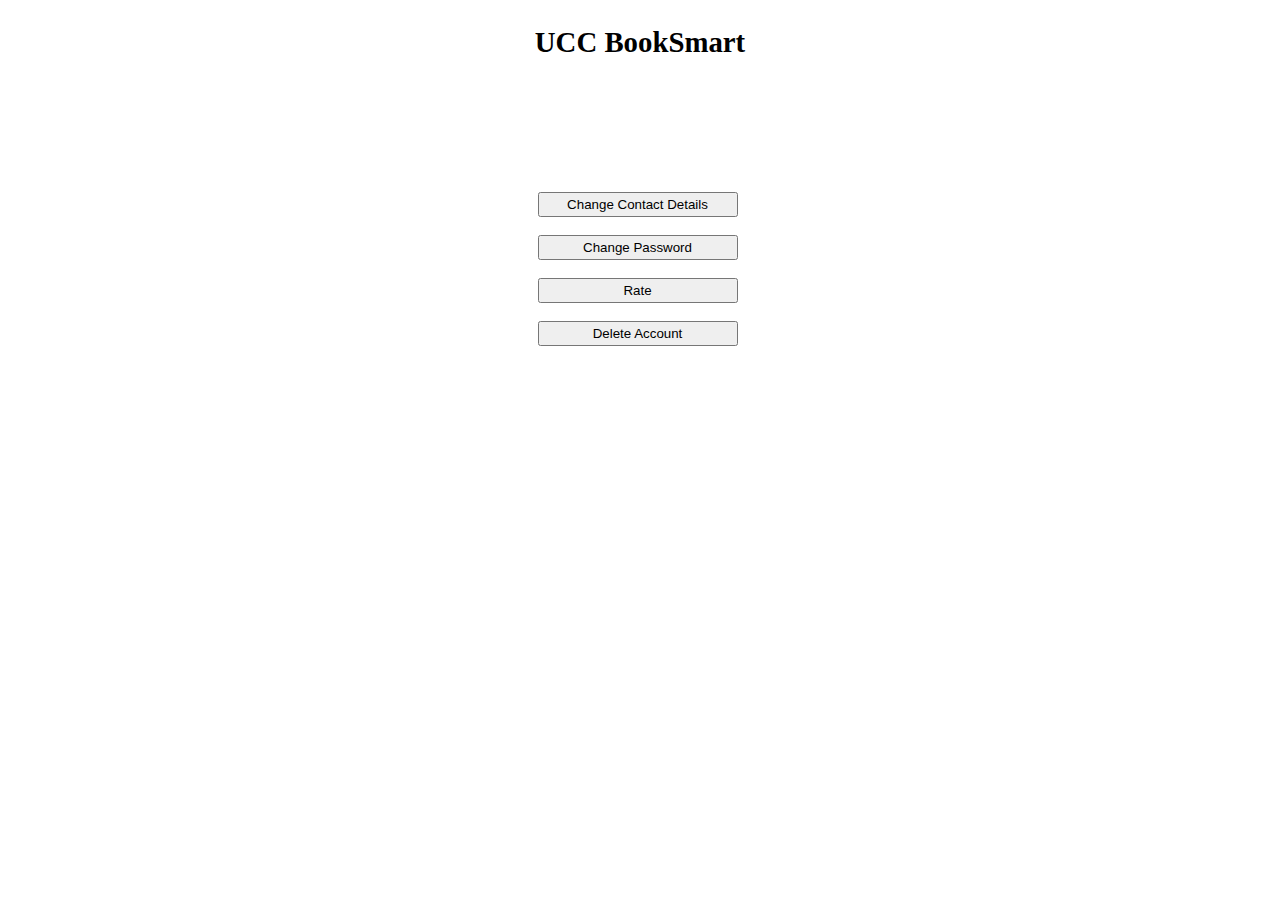
==== Account.html @ a80d3dea "Create Account.html" ====
<!DOCTYPE HTML>

<html>
	<style>
		h1 {font-size:.4in}
		label {display:block; position:relative; line-height:1; margin:5px 0px;}
		input {position:absolute; margin-left: 15px; width:15em; left:40px;}
		.placeButtons {position:relative; left:-10px; height:25px; width:200px}
	</style>												
		
	<body>	
		<form name="LoginForm">								
              <center><h1><b style="font-size:75%"><center>UCC BookSmart</center></b></center>
							
			<section id="banner">
					<center><img src="images/Account Icon.jpg" alt="" /></center>
			</section>
			
			<br />
            <br />
            <br />
            <br />
            <br />
    <center>
                              
             <input class="placeButtons" type="submit" value="Change Contact Details"><br />
             <br />
             <input class="placeButtons" type="submit" value="Change Password"><br />
             <br />
             <input class="placeButtons" type="submit" value="Rate"><br />
             <br />
             <input class="placeButtons" type="submit" value="Delete Account"><br />
             <br />          
       
    </center>			       
  
		</form>			
	</body>
</html>
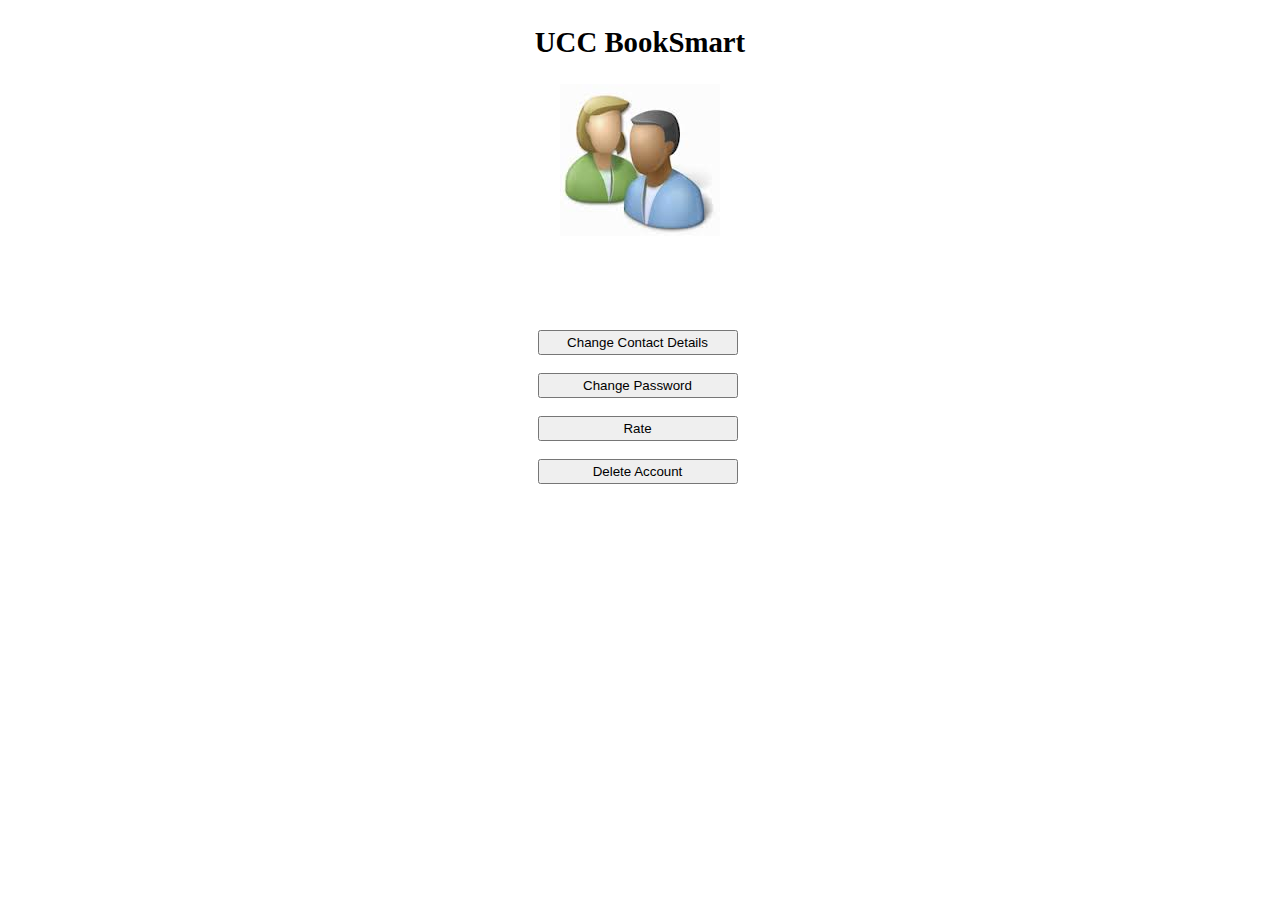
==== commit a45a05b1: "Updates" ====
--- a/Account.html
+++ b/Account.html
@@ -13,7 +13,7 @@
               <center><h1><b style="font-size:75%"><center>UCC BookSmart</center></b></center>
 							
 			<section id="banner">
-					<center><img src="images/Account Icon.jpg" alt="" /></center>
+					<center><img src="img/Account Icon.jpg" alt="" /></center>
 			</section>
 			
 			<br />
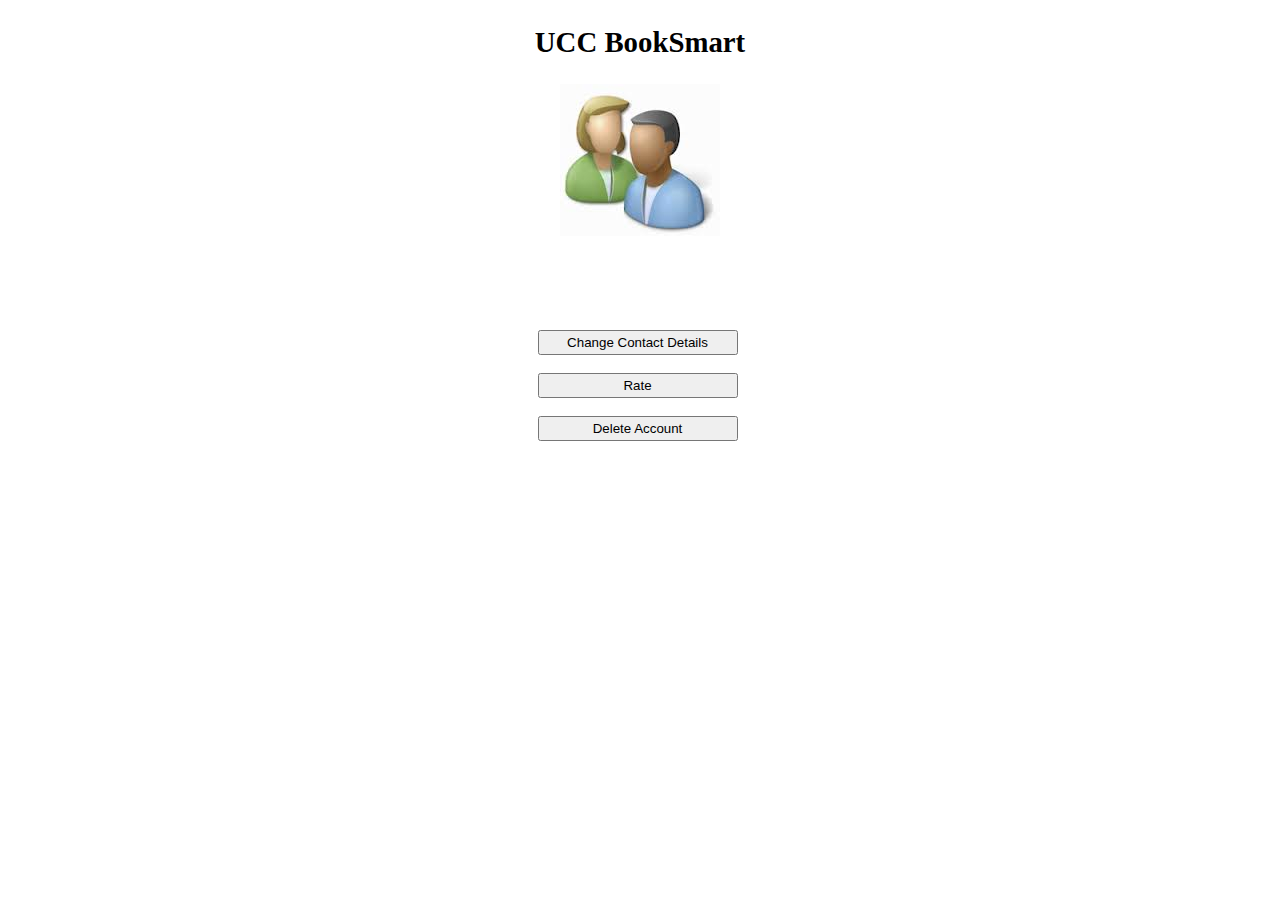
==== commit 01d2db39: "Updates" ====
--- a/Account.html
+++ b/Account.html
@@ -8,8 +8,7 @@
 		.placeButtons {position:relative; left:-10px; height:25px; width:200px}
 	</style>												
 		
-	<body>	
-		<form name="LoginForm">								
+	<body>				
               <center><h1><b style="font-size:75%"><center>UCC BookSmart</center></b></center>
 							
 			<section id="banner">
@@ -25,15 +24,12 @@
                               
              <input class="placeButtons" type="submit" value="Change Contact Details"><br />
              <br />
-             <input class="placeButtons" type="submit" value="Change Password"><br />
-             <br />
              <input class="placeButtons" type="submit" value="Rate"><br />
              <br />
              <input class="placeButtons" type="submit" value="Delete Account"><br />
              <br />          
        
     </center>			       
-  
-		</form>			
+  		
 	</body>
 </html>
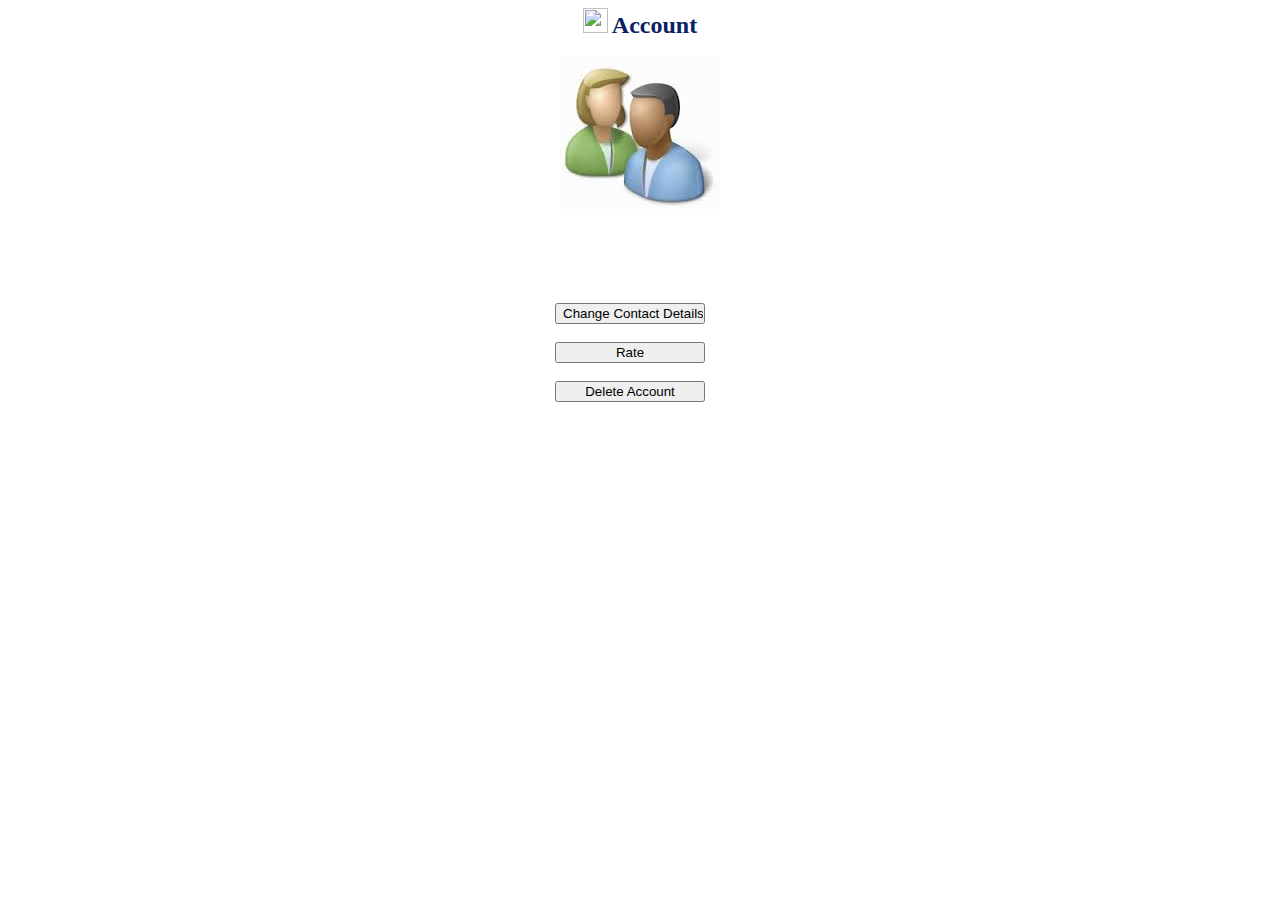
==== commit 670c58c4: "Updates" ====
--- a/Account.html
+++ b/Account.html
@@ -1,19 +1,22 @@
 <!DOCTYPE HTML>
 
 <html>
-	<style>
-		h1 {font-size:.4in}
-		label {display:block; position:relative; line-height:1; margin:5px 0px;}
-		input {position:absolute; margin-left: 15px; width:15em; left:40px;}
-		.placeButtons {position:relative; left:-10px; height:25px; width:200px}
-	</style>												
+      <div style="background-color:#FFFFFF;">
+      <div align="center">
+        <a href="Search.html"><img src="img/Book Logo.gif" width="25" height="25" alt=""/></a> 
+      	<font face="Calibri (Body)" color="#0B2161"><b style="font-size:150%">Account</b></font>
+       </div>
+       </div>
+
+    <style>
+		.placeButtons {position:relative; left:-10px; width:150px}
+	</style>
+													
 		
-	<body>				
-              <center><h1><b style="font-size:75%"><center>UCC BookSmart</center></b></center>
-							
-			<section id="banner">
-					<center><img src="img/Account Icon.jpg" alt="" /></center>
-			</section>
+	<body>	
+	    <br />
+	         								
+	<center><img src="img/Account Icon.jpg" alt="" /></center>
 			
 			<br />
             <br />
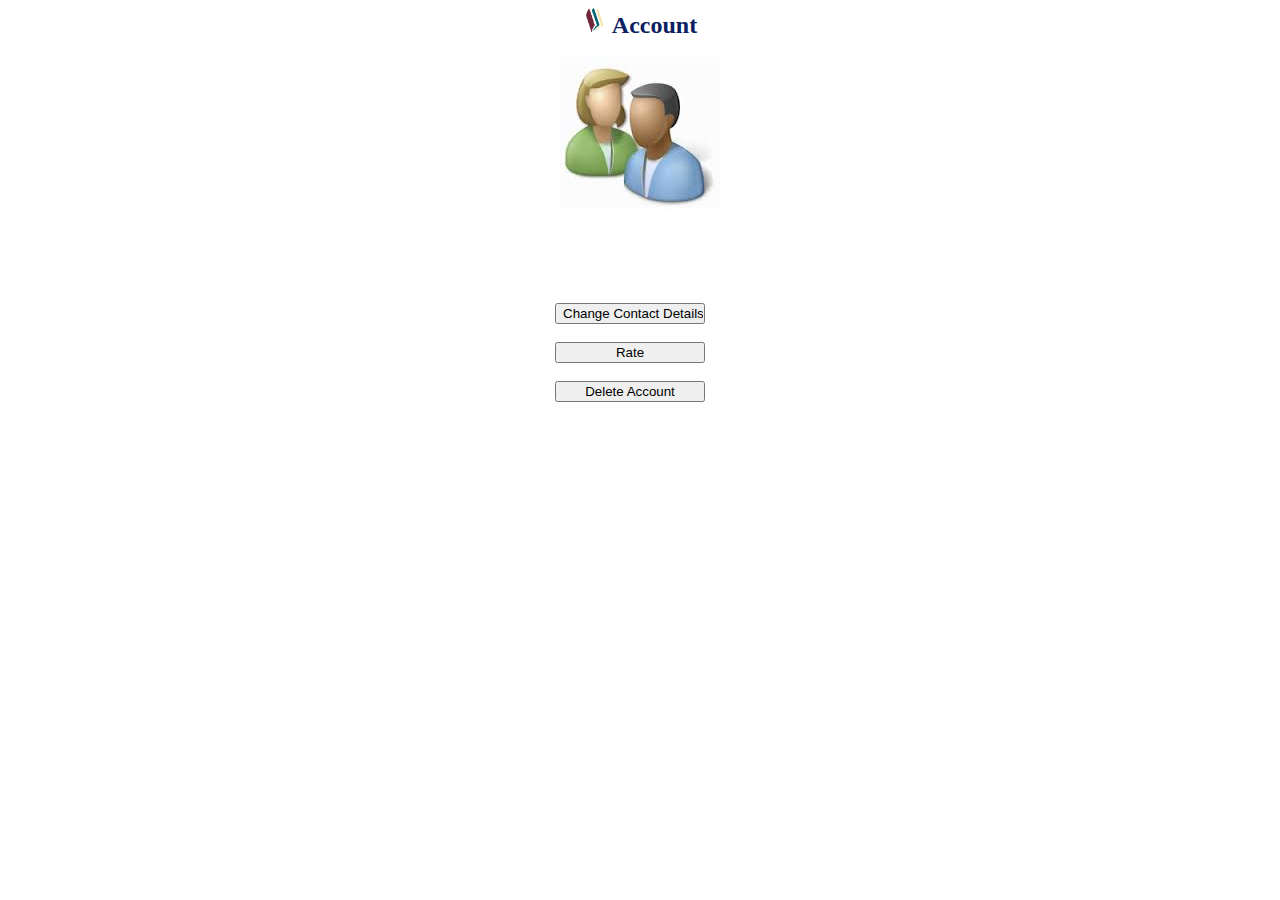
==== commit ab3a2a68: "Updates" ====
--- a/Account.html
+++ b/Account.html
@@ -3,7 +3,7 @@
 <html>
       <div style="background-color:#FFFFFF;">
       <div align="center">
-        <a href="Search.html"><img src="img/Book Logo.gif" width="25" height="25" alt=""/></a> 
+        <a href="Search.html"><img src="img/booklogo.gif" width="25" height="25" alt=""/></a> 
       	<font face="Calibri (Body)" color="#0B2161"><b style="font-size:150%">Account</b></font>
        </div>
        </div>
